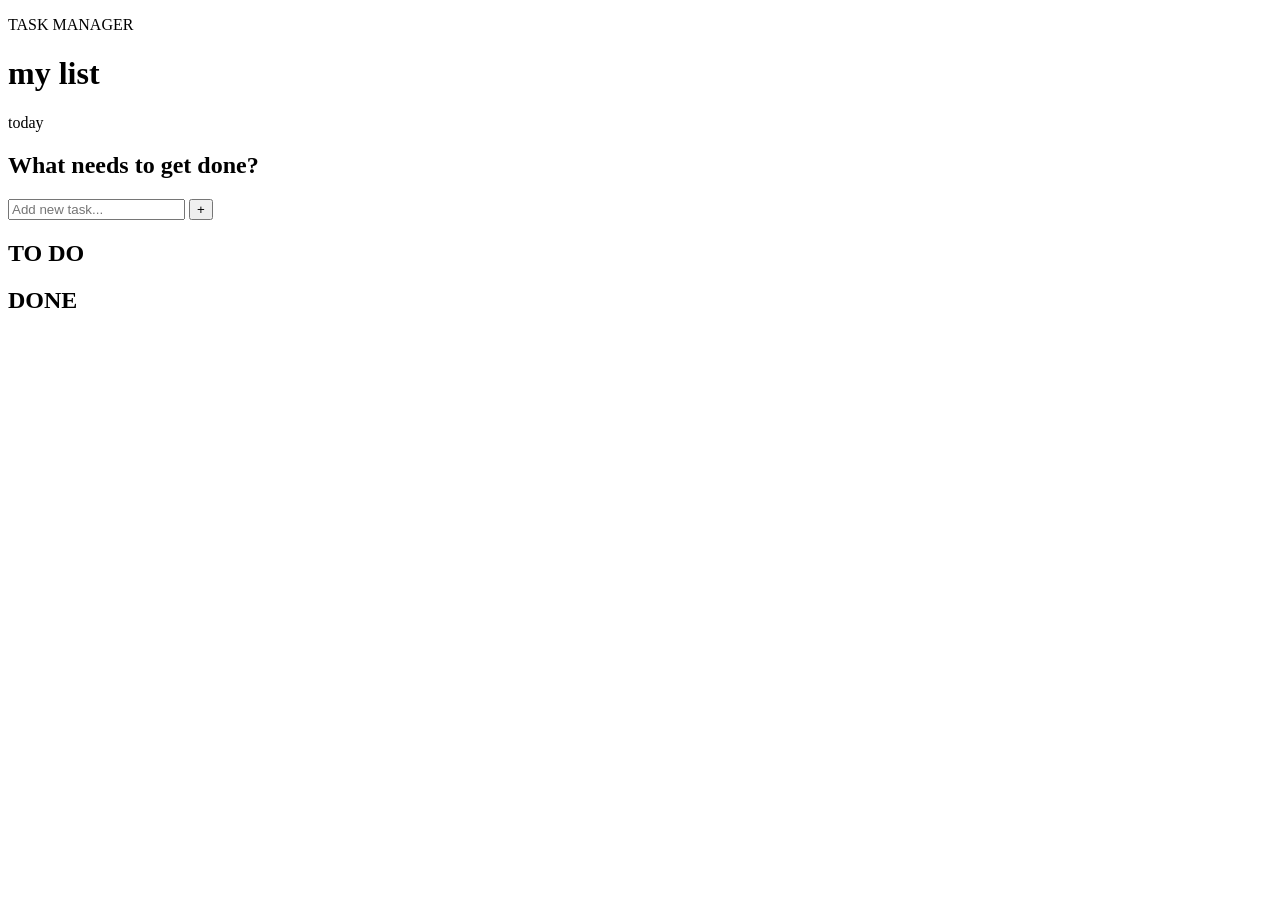
==== task.html @ bafbd3ac "added the base html" ====
<!DOCTYPE html>
<html lang="en">
<head>
    <meta charset="UTF-8">
    <meta name="viewport" content="width=device-width, initial-scale=1.0">
    <title>Task List</title>
    <link rel="stylesheet" href="task.css">
</head>
<body>
    <main class="app"> 
        <header class="app-header">
            <div>
                <p class="eyebrow">TASK MANAGER</p>
                <h1>my list</h1>

                <p class="date">today</p>

            </div>

        </header>

        <section class="task-input-section">
            <h2>What needs to get done?</h2>

            <div class="task-input"> 
                <input type="text"
                id="task-input"
                placeholder="Add new task..."
                >

                <button id="add-task">
                    +
                </button>
            </div>

        </section>

        <section class="task-section">
            <h2>TO DO</h2>

            <ul id="task-list"> 

            </ul>

        </section>

        <section class="task-section">

            <h2>DONE</h2>

            <ul id="completed-task">

            </ul>

        </section>


    </main>
    <script src="task.js"> </script>
</body>
</html>
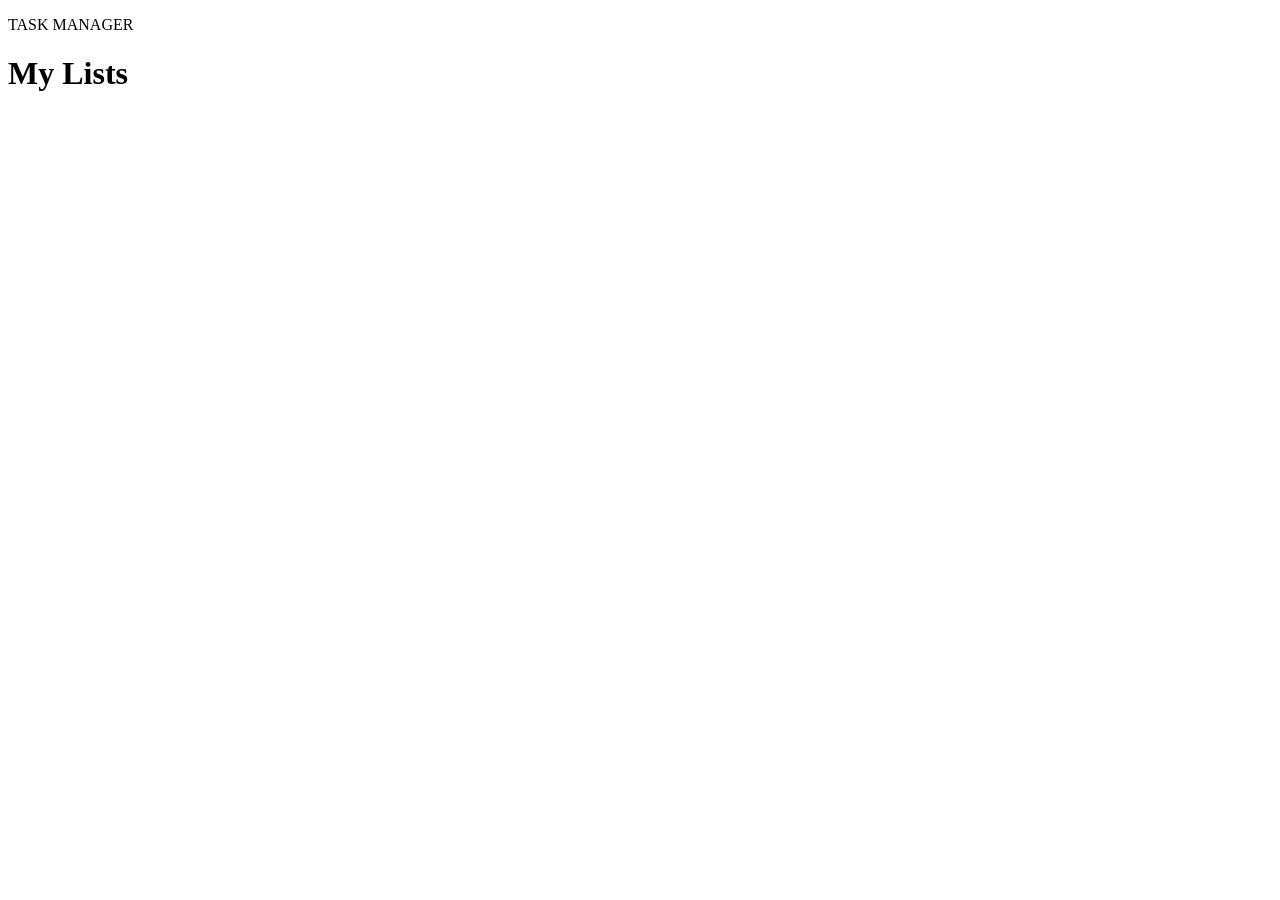
==== commit 4e7a4532: "starting over for better format and funcion" ====
--- a/task.html
+++ b/task.html
@@ -11,50 +11,10 @@
         <header class="app-header">
             <div>
                 <p class="eyebrow">TASK MANAGER</p>
-                <h1>my list</h1>
-
-                <p class="date">today</p>
-
+                <h1>My Lists</h1>
             </div>
 
         </header>
-
-        <section class="task-input-section">
-            <h2>What needs to get done?</h2>
-
-            <div class="task-input"> 
-                <input type="text"
-                id="task-input"
-                placeholder="Add new task..."
-                >
-
-                <button id="add-task">
-                    +
-                </button>
-            </div>
-
-        </section>
-
-        <section class="task-section">
-            <h2>TO DO</h2>
-
-            <ul id="task-list"> 
-
-            </ul>
-
-        </section>
-
-        <section class="task-section">
-
-            <h2>DONE</h2>
-
-            <ul id="completed-task">
-
-            </ul>
-
-        </section>
-
-
     </main>
     <script src="task.js"> </script>
 </body>
--- a/task.css
+++ b/task.css
@@ -0,0 +1,10 @@
+:root{
+    --background: #f6f7fb;
+    --surface: #ffffff;
+    --text: #25252d;
+    --muted-text: #8a8a96;
+    --accent: #8eb9ff;
+    --accent-hover:#6fa4f7;
+    --border:#e4e4ea;
+    --max-width: 700px;
+}
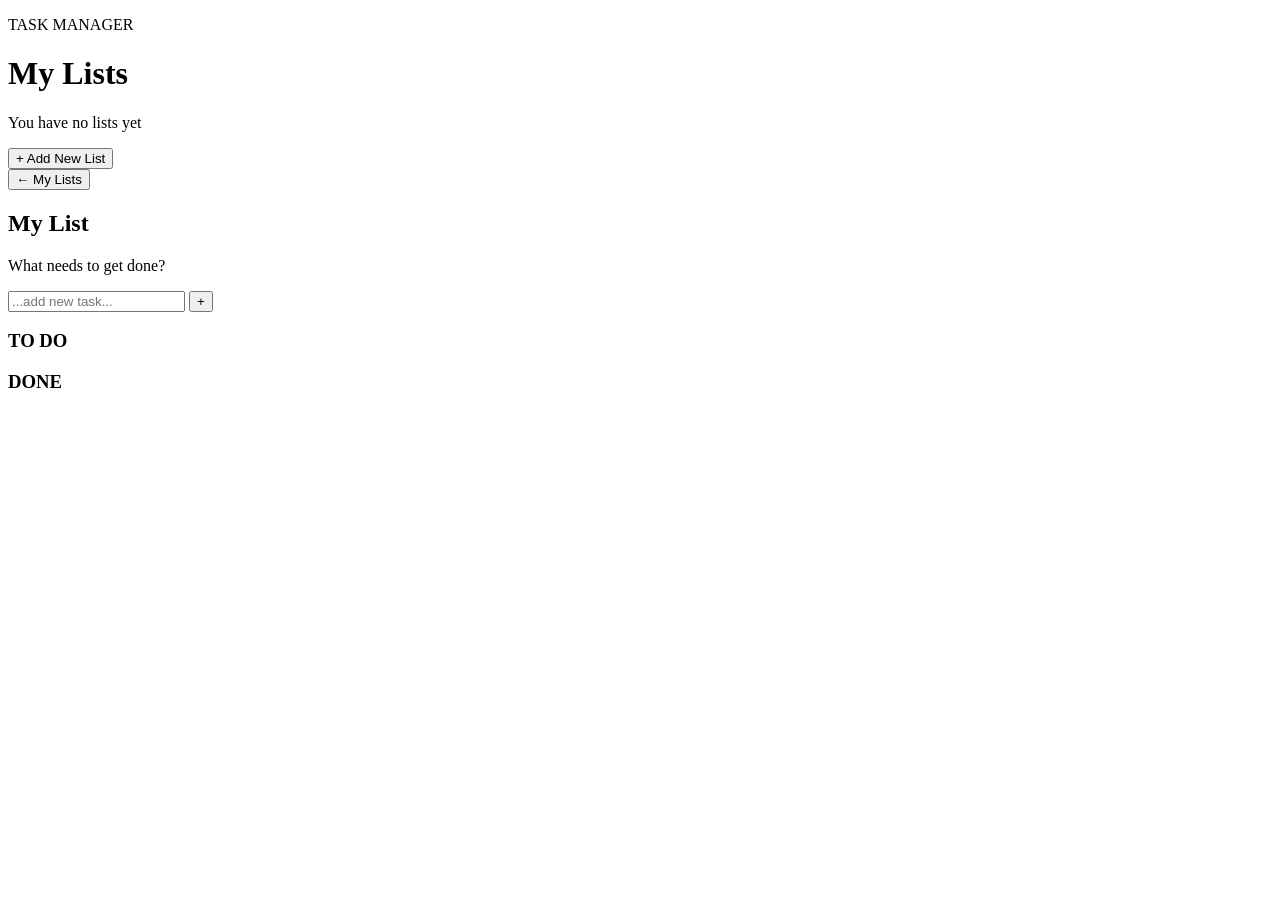
==== commit abe10e5d: "added new base html" ====
--- a/task.html
+++ b/task.html
@@ -1,21 +1,106 @@
 <!DOCTYPE html>
 <html lang="en">
+
 <head>
     <meta charset="UTF-8">
     <meta name="viewport" content="width=device-width, initial-scale=1.0">
+
     <title>Task List</title>
+
     <link rel="stylesheet" href="task.css">
 </head>
+
 <body>
-    <main class="app"> 
+
+    <main class="app">
+
         <header class="app-header">
+
             <div>
                 <p class="eyebrow">TASK MANAGER</p>
                 <h1>My Lists</h1>
             </div>
 
         </header>
+
+
+        <section id="list-view" class="view">
+
+            <div id="list-container" class="list-grid">
+
+
+            </div>
+
+            <p id="empty-list">
+                You have no lists yet
+            </p>
+
+            <button id="open-new-list" class="add-new-list">
+                + Add New List
+            </button>
+
+        </section>
+
+        <section id="tasks-view" class="view-hidden">
+
+            <button id="back-to-lists" class="bck-button">
+                ← My Lists
+            </button>
+
+            <h2 id="current-list">
+                My List
+            </h2>
+
+
+            <div class="task-input-section">
+
+                <p>
+                    What needs to get done?
+                </p>
+
+                <div class="task-input">
+
+                    <input
+                        type="text"
+                        id="task-input"
+                        placeholder="...add new task..."
+                    >
+
+                    <button id="add-task">
+                        +
+                    </button>
+
+                </div>
+
+            </div>
+
+
+            <section class="task-section">
+
+                <h3>TO DO</h3>
+
+                <ul id="task-list">
+
+                </ul>
+
+            </section>
+
+
+            <section class="task-section">
+
+                <h3>DONE</h3>
+
+                <ul id="completed-task">
+
+                </ul>
+
+            </section>
+
+        </section>
+
     </main>
-    <script src="task.js"> </script>
+
+    <script src="task.js"></script>
+
 </body>
 </html>
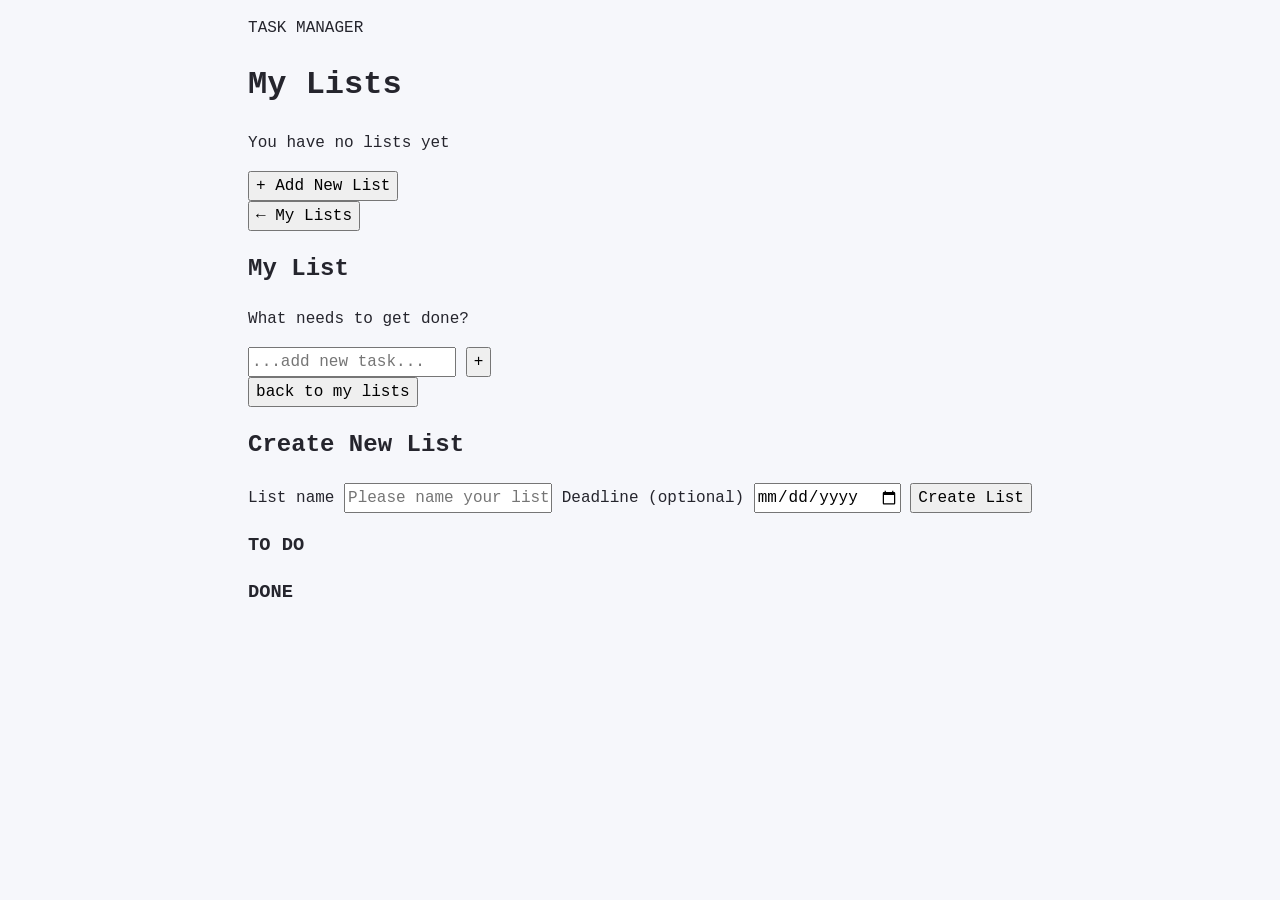
==== commit c1db6807: "added some js and css" ====
--- a/task.html
+++ b/task.html
@@ -74,6 +74,39 @@
 
             </div>
 
+            <section id="new-list-veiw" class="view-hidden">
+                <button id="cancel-new-list" class="back-button">
+                    back to my lists
+                </button>
+
+                <h2>Create New List</h2>
+
+                <form id="new-list-form">
+                    <label for="list-name">
+                        List name
+                    </label>
+                    <input
+                     type="text"
+                     id="list-name"
+                     placeholder="Please name your list"
+                     required
+                    >
+
+                    <label for="list-deadline">
+                        Deadline <span>(optional)</span>
+                    </label>
+                    <input 
+                    type="date"
+                    id="list-deadline"
+                    >
+
+                    <button type="submit" class="Create-list-button">
+                        Create List
+                    </button>
+                </form>
+
+            </section>
+
 
             <section class="task-section">
 
--- a/task.css
+++ b/task.css
@@ -8,3 +8,33 @@
     --border:#e4e4ea;
     --max-width: 700px;
 }
+
+*{
+    box-sizing: border-box;
+}
+
+html{
+    scroll-behavior: smooth;
+}
+
+body{
+    margin: 0;
+    min-height: 100vh;
+    background: var(--background);
+    color: var(--text);
+    font-family: 'Courier New', Courier, monospace;
+    line-height: 1.5;
+    display: flex;
+    justify-content: center;
+}
+
+button,
+input {
+    font: inherit;
+}
+
+button {
+    cursor: pointer;
+}
+
+
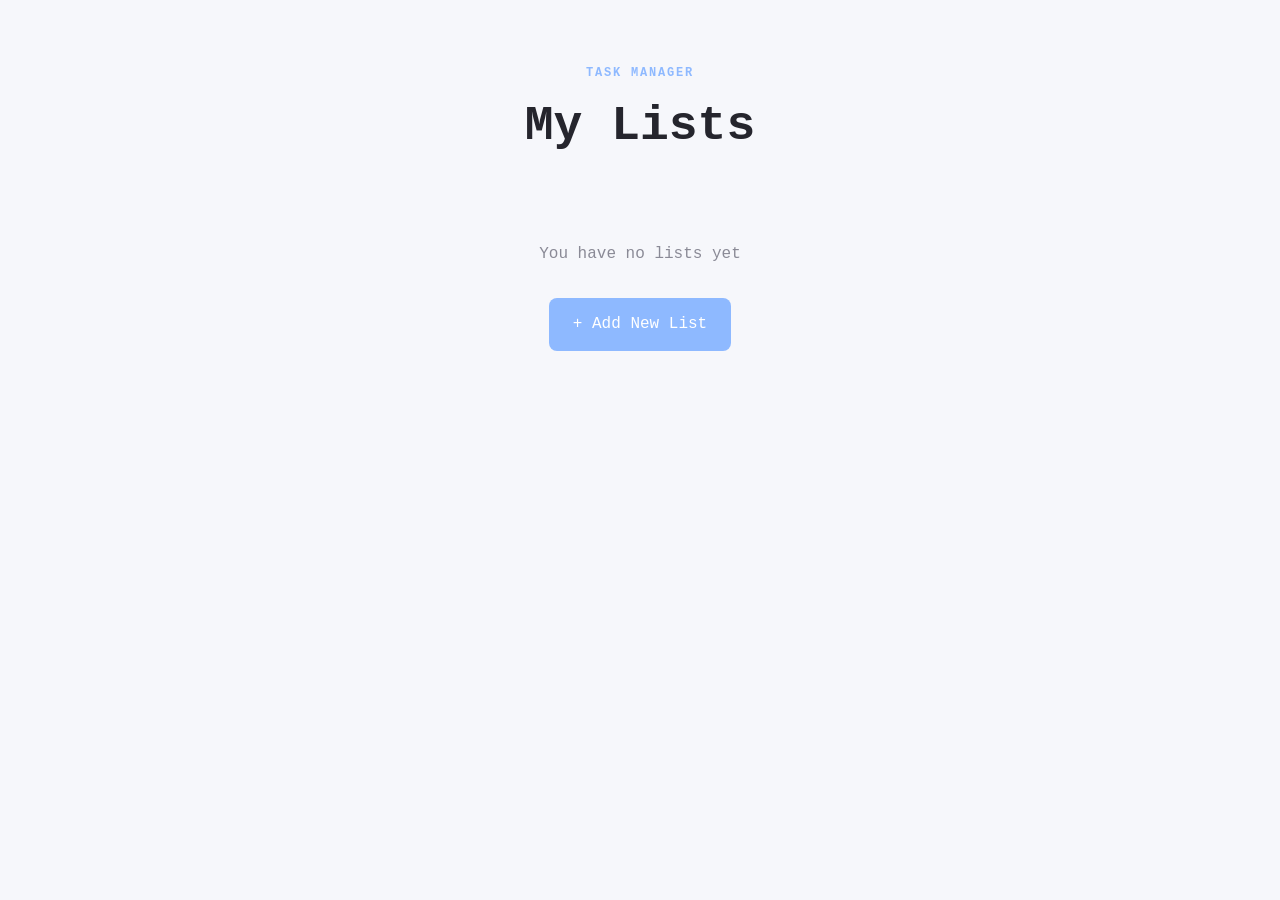
==== commit e77de15b: "some clean up" ====
--- a/task.html
+++ b/task.html
@@ -74,7 +74,31 @@
 
             </div>
 
-            <section id="new-list-veiw" class="view-hidden">
+            
+            <section class="task-section">
+
+                <h3>TO DO</h3>
+
+                <ul id="task-list">
+
+                </ul>
+
+            </section>
+
+            <section class="task-section">
+
+                <h3>DONE</h3>
+
+                <ul id="completed-task">
+
+                </ul>
+
+            </section>
+
+        </section>
+
+
+            <section id="new-list-view" class="view-hidden">
                 <button id="cancel-new-list" class="back-button">
                     back to my lists
                 </button>
@@ -108,29 +132,6 @@
             </section>
 
 
-            <section class="task-section">
-
-                <h3>TO DO</h3>
-
-                <ul id="task-list">
-
-                </ul>
-
-            </section>
-
-
-            <section class="task-section">
-
-                <h3>DONE</h3>
-
-                <ul id="completed-task">
-
-                </ul>
-
-            </section>
-
-        </section>
-
     </main>
 
     <script src="task.js"></script>
--- a/task.css
+++ b/task.css
@@ -38,3 +38,73 @@
 }
 
 
+.app {
+    width: min(100% - 2rem, 700px);
+    padding: 4rem 0;
+}
+
+.app-header {
+    text-align: center;
+    margin-bottom: 3rem;
+}
+
+.eyebrow {
+    margin: 0 0 0.5rem;
+    color: var(--accent);
+    font-size: 0.75rem;
+    font-weight: bold;
+    letter-spacing: 0.15em;
+}
+
+.app-header h1 {
+    margin: 0;
+    font-size: 3rem;
+}
+
+.view {
+    width: 100%;
+}
+
+.list-grid {
+    display: grid;
+    grid-template-columns: repeat(2, 1fr);
+    gap: 1rem;
+}
+
+.list-card {
+    width: 100%;
+    padding: 1.5rem;
+    background: var(--surface);
+    color: var(--text);
+    border: 1px solid var(--border);
+    border-radius: 12px;
+    text-align: center;
+    transition: transform 0.2s ease, box-shadow 0.2s ease;
+}
+
+#empty-list {
+    color: var(--muted-text);
+    text-align: center;
+    margin: 2rem 0;
+}
+
+.add-new-list {
+    display: block;
+    margin: 2rem auto 0;
+    padding: 0.9rem 1.5rem;
+    background: var(--accent);
+    color: white;
+    border: none;
+    border-radius: 8px;
+    transition: transform 0.2s ease, box-shadow 0.2s ease;
+}
+
+.add-new-list:hover {
+    transform: translateY(-3px);
+    box-shadow: 0 0 15px rgba(142, 185, 255, 0.35);
+}
+
+.view-hidden {
+    display: none;
+}
+
